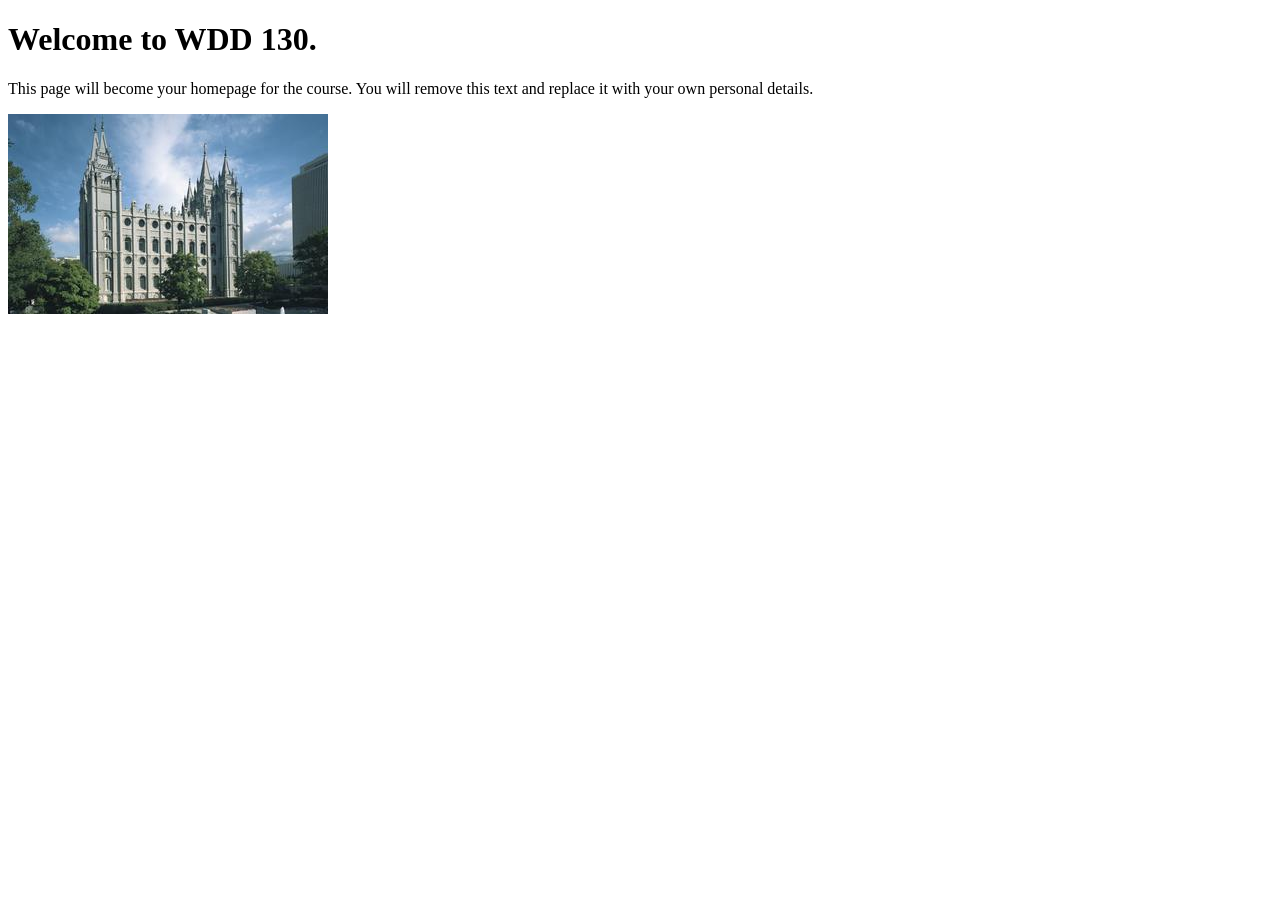
==== index.html @ 96657773 "Initial commit" ====
<!DOCTYPE html>
<html lang="en">
<head>
    <meta charset="UTF-8">
    <meta name="viewport" content="width=device-width, initial-scale=1.0">
    <title>WDD 130 | Personal Homepage</title>
</head>
<body>
    <h1>Welcome to WDD 130.</h1>
    <p>This page will become your homepage for the course. You will remove this text and replace it with your own personal details.</p>

    <img src="images/salt-lake-temple.jpg" alt="The Salt Lake Temple.">
</body>
</html>
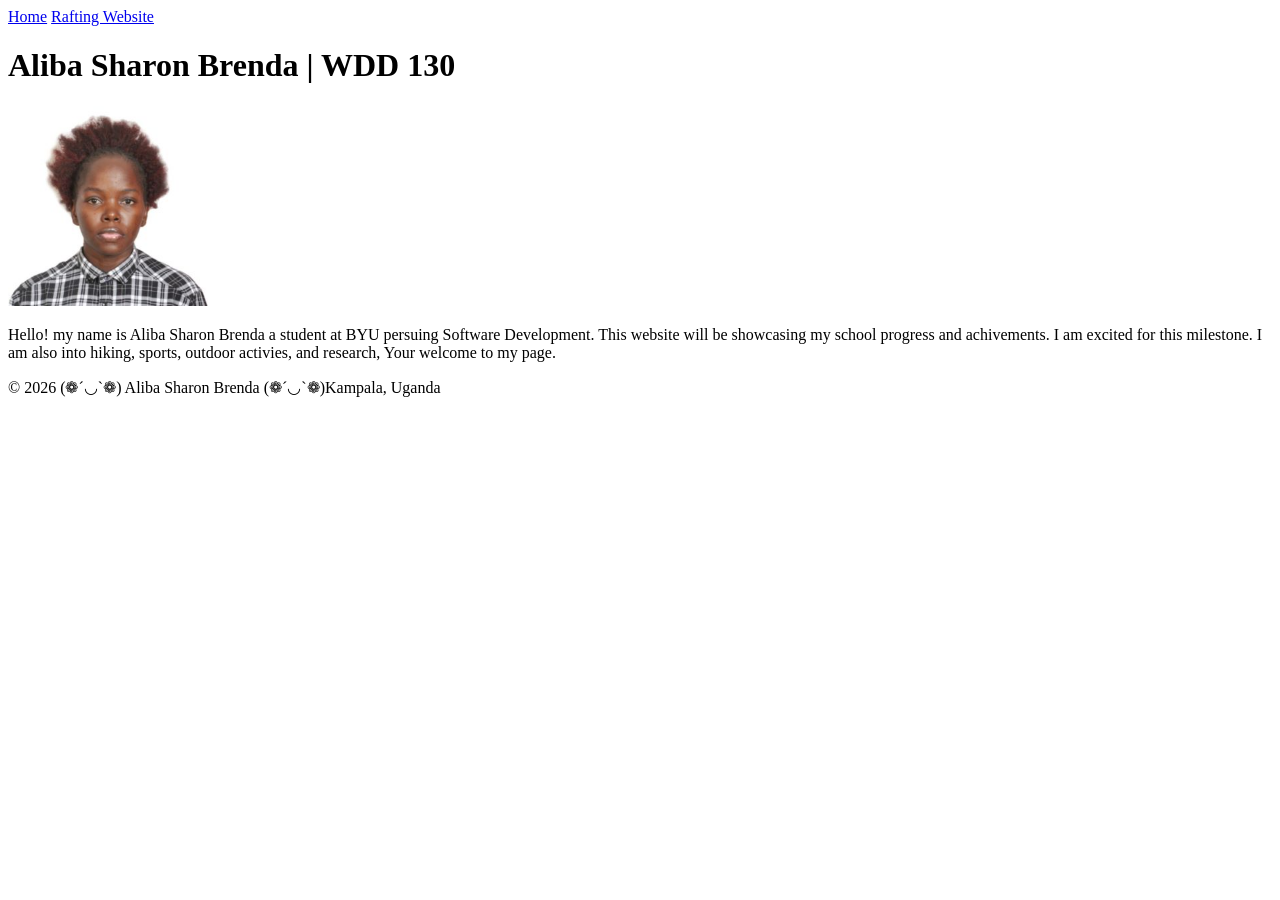
==== commit bd703643: "commit updated wesite profile" ====
--- a/index.html
+++ b/index.html
@@ -1,14 +1,32 @@
 <!DOCTYPE html>
 <html lang="en">
+
 <head>
     <meta charset="UTF-8">
     <meta name="viewport" content="width=device-width, initial-scale=1.0">
-    <title>WDD 130 | Personal Homepage</title>
+    <title>Aliba Sharon Brenda | WDD 130 </title>
 </head>
+
 <body>
-    <h1>Welcome to WDD 130.</h1>
-    <p>This page will become your homepage for the course. You will remove this text and replace it with your own personal details.</p>
+    <header>
+        <nav>
+            <a href="#">Home</a>
+            <a href="wwr/">Rafting Website</a>
+        </nav>
+    </header>
+    <main>
+        <h1>Aliba Sharon Brenda | WDD 130</h1>
+        <img src="images/profile.jpg" alt="Aliba Sharon Brenda's profile picture" width="200">
+        <p>Hello! my name is Aliba Sharon Brenda a student at BYU persuing Software Development.
+            This website will be showcasing my school progress and achivements.
+            I am excited for this milestone.
+            I am also into hiking, sports, outdoor activies, and research, Your welcome to my page.
+        </p>
+    </main>
+    <footer>
+        <p>
+            © 2026 (❁´◡`❁) Aliba Sharon Brenda (❁´◡`❁)Kampala, Uganda</p>
+    </footer>
+</body>
 
-    <img src="images/salt-lake-temple.jpg" alt="The Salt Lake Temple.">
-</body>
 </html>
